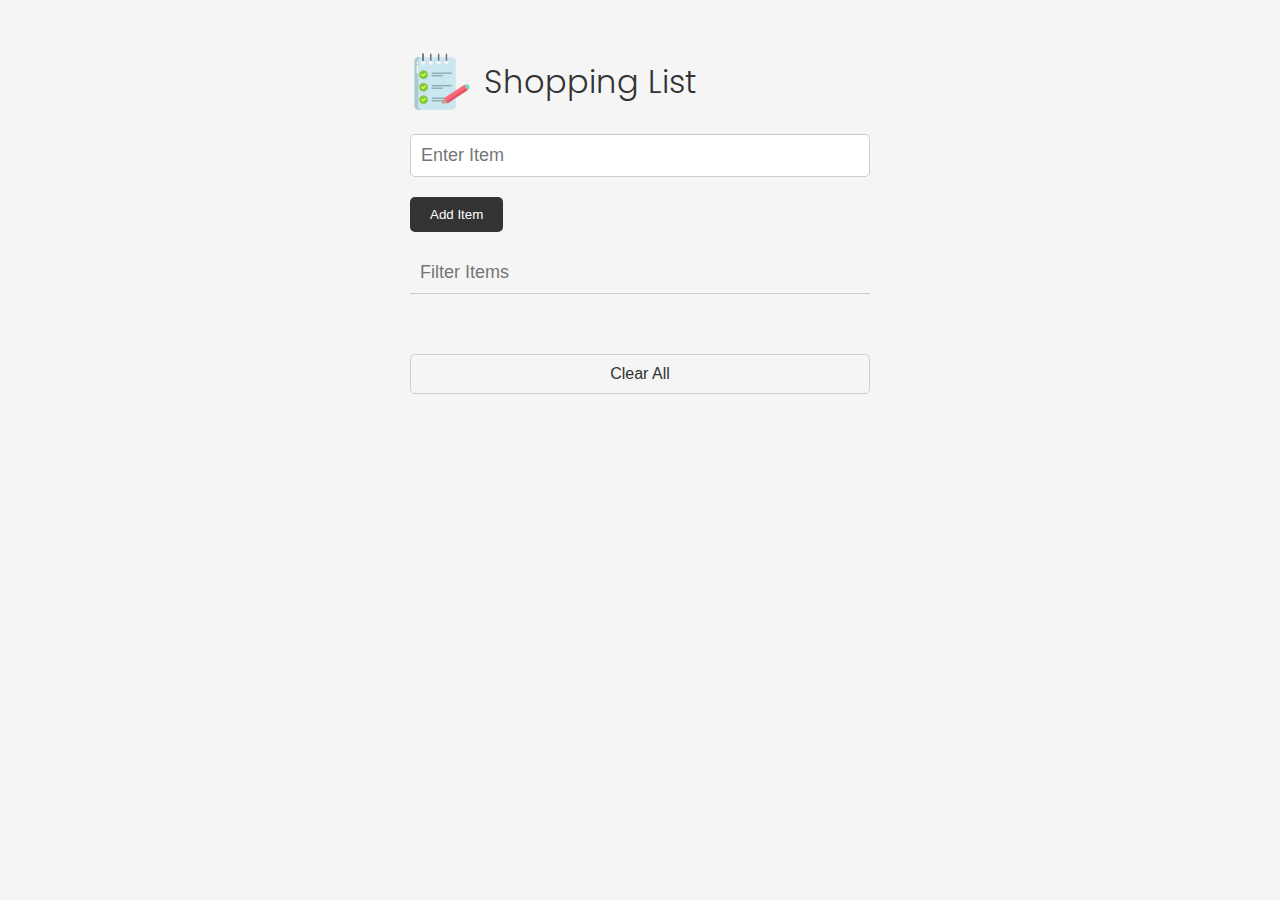
==== 08a-shopping-list-by-myself/index.html @ 4c99f43d "starter files for my own try at the project" ====
<!DOCTYPE html>
<html lang="en">
  <head>
    <meta charset="UTF-8" />
    <meta http-equiv="X-UA-Compatible" content="IE=edge" />
    <meta name="viewport" content="width=device-width, initial-scale=1.0" />
    <link
      rel="stylesheet"
      href="https://cdnjs.cloudflare.com/ajax/libs/font-awesome/6.1.2/css/all.min.css"
      integrity="sha512-1sCRPdkRXhBV2PBLUdRb4tMg1w2YPf37qatUFeS7zlBy7jJI8Lf4VHwWfZZfpXtYSLy85pkm9GaYVYMfw5BC1A=="
      crossorigin="anonymous"
      referrerpolicy="no-referrer"
    />
    <link rel="stylesheet" href="style.css" />
    <title>Shopping List</title>
  </head>
  <body>
    <div class="container">
      <header>
        <img src="images/note.png" alt="" />
        <h1>Shopping List</h1>
      </header>
      <form id="item-form">
        <div class="form-control">
          <input
            type="text"
            class="form-input"
            id="item-input"
            name="item"
            placeholder="Enter Item"
          />
        </div>
        <div class="form-control">
          <button type="submit" class="btn">
            <i class="fa-solid fa-plus"></i> Add Item
          </button>
        </div>
      </form>

      <div class="filter">
        <input
          type="text"
          class="form-input-filter"
          id="filter"
          placeholder="Filter Items"
        />
      </div>

      <ul id="item-list" class="items"></ul>

      <button id="clear" class="btn-clear">Clear All</button>
    </div>

    <script src="script.js"></script>
  </body>
</html>
---- 08a-shopping-list-by-myself/style.css ----
@import url('https://fonts.googleapis.com/css2?family=Poppins:wght@300;400;700&display=swap');

*,
*::before,
*::after {
  margin: 0;
  padding: 0;
  box-sizing: border-box;
}

body {
  font-family: 'Poppins', sans-serif;
  font-size: 16px;
  line-height: 1.5;
  color: #333;
  background-color: #f5f5f5;
}

header {
  display: flex;
  justify-content: flex-start;
  align-items: center;
  margin-bottom: 20px;
}

header h1 {
  font-weight: 300;
  margin-left: 10px;
}

.container {
  max-width: 500px;
  margin: 30px auto;
  padding: 20px;
}

.edit-mode {
  color: #ccc;
}

/* Form & Input */
.form-input {
  width: 100%;
  font-size: 18px;
  margin-bottom: 20px;
  padding: 10px;
  border: 1px solid #ccc;
  border-radius: 5px;
  outline: none;
}

.form-input-filter {
  margin-top: 20px;
  width: 100%;
  font-size: 18px;
  margin-bottom: 20px;
  padding: 10px;
  border: none;
  border-bottom: 1px solid #ccc;
  background: transparent;
  outline: none;
}

/* Buttons */
.btn {
  background-color: #333;
  color: #fff;
  border: none;
  border-radius: 5px;
  padding: 10px 20px;
  cursor: pointer;
}

.btn:hover {
  background-color: #444;
}

.btn-link {
  font-size: 16px;
  background-color: transparent;
  color: #333;
  border: none;
  padding: 0;
  cursor: pointer;
}

.btn-clear {
  margin-top: 20px;
  width: 100%;
  font-size: 16px;
  background-color: transparent;
  color: #333;
  border: 1px solid #ccc;
  border-radius: 5px;
  padding: 10px 20px;
  cursor: pointer;
}

.btn-clear:hover {
  background-color: #f1f1f1;
}

.text-red {
  color: red;
}

/* Items */

.items {
  margin-top: 20px;
  display: flex;
  flex-wrap: wrap;
}

.items li {
  display: flex;
  justify-content: space-between;
  width: 45%;
  border: 1px solid #ccc;
  border-radius: 5px;
  padding: 10px 15px;
  margin: 0 5px 20px;
  font-weight: 700;
  cursor: pointer;
}

@media (max-width: 500px) {
  .items li {
    width: 100%;
  }
}
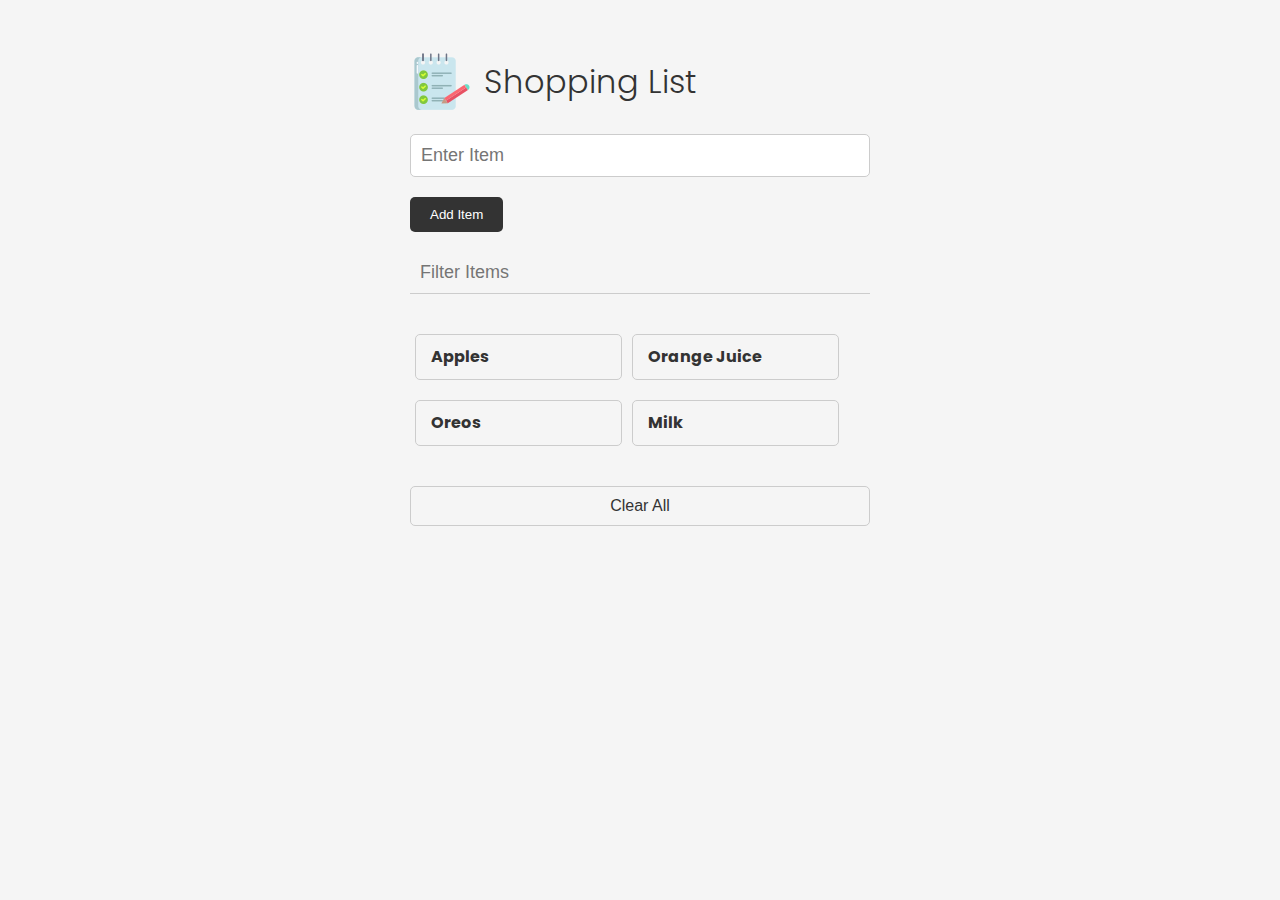
==== commit 5c7224bb: "#2 remove and clear items" ====
--- a/08a-shopping-list-by-myself/index.html
+++ b/08a-shopping-list-by-myself/index.html
@@ -46,7 +46,32 @@
         />
       </div>
 
-      <ul id="item-list" class="items"></ul>
+      <ul id="item-list" class="items">
+        <li>
+          Apples
+          <button class="remove-item btn-link text-red">
+            <i class="fa-solid fa-xmark"></i>
+          </button>
+        </li>
+        <li>
+          Orange Juice
+          <button class="remove-item btn-link text-red">
+            <i class="fa-solid fa-xmark"></i>
+          </button>
+        </li>
+        <li>
+          Oreos
+          <button class="remove-item btn-link text-red">
+            <i class="fa-solid fa-xmark"></i>
+          </button>
+        </li>
+        <li>
+          Milk
+          <button class="remove-item btn-link text-red">
+            <i class="fa-solid fa-xmark"></i>
+          </button>
+        </li>
+      </ul>
 
       <button id="clear" class="btn-clear">Clear All</button>
     </div>
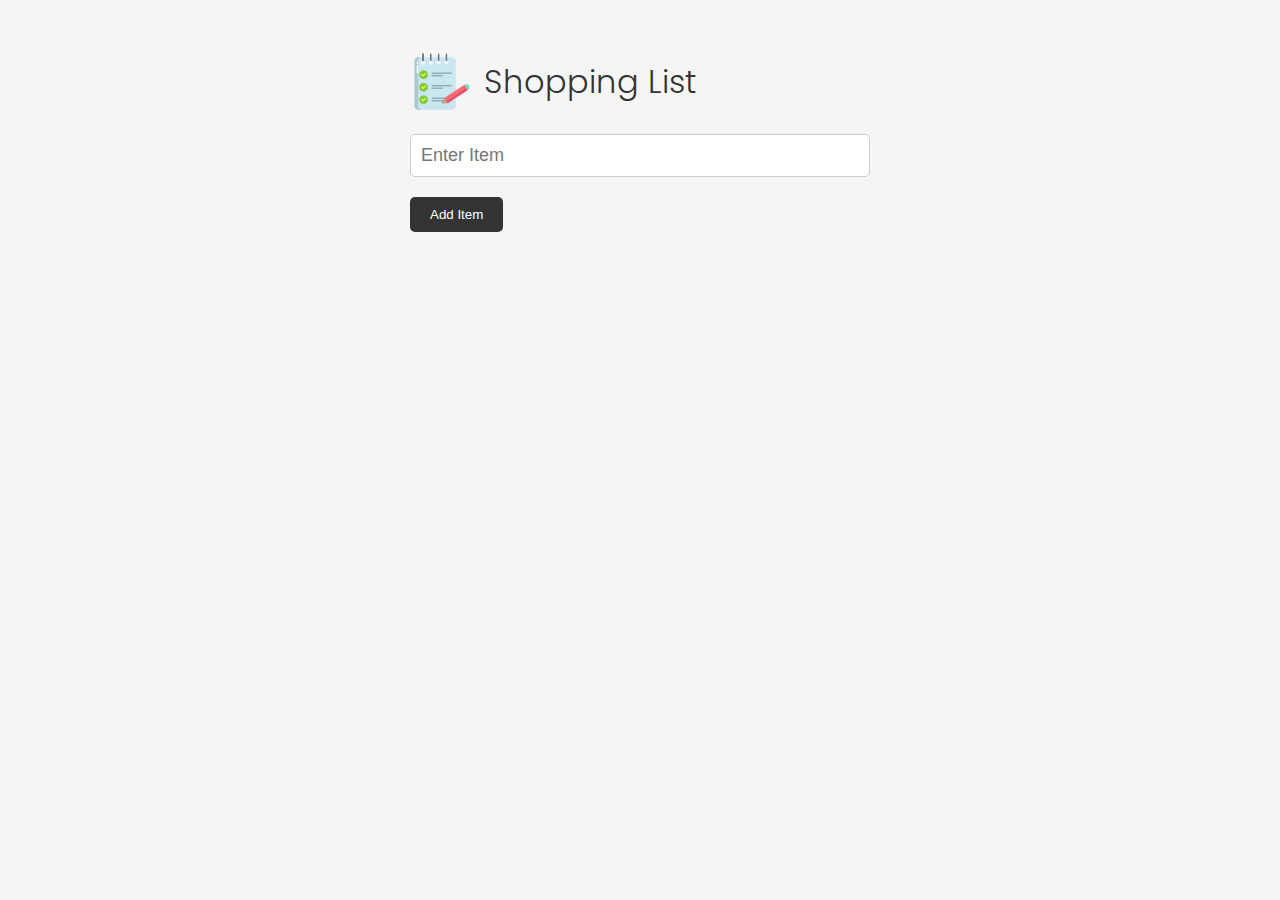
==== commit 486a7ba8: "#8 set item to edit" ====
--- a/08a-shopping-list-by-myself/index.html
+++ b/08a-shopping-list-by-myself/index.html
@@ -46,32 +46,7 @@
         />
       </div>
 
-      <ul id="item-list" class="items">
-        <li>
-          Apples
-          <button class="remove-item btn-link text-red">
-            <i class="fa-solid fa-xmark"></i>
-          </button>
-        </li>
-        <li>
-          Orange Juice
-          <button class="remove-item btn-link text-red">
-            <i class="fa-solid fa-xmark"></i>
-          </button>
-        </li>
-        <li>
-          Oreos
-          <button class="remove-item btn-link text-red">
-            <i class="fa-solid fa-xmark"></i>
-          </button>
-        </li>
-        <li>
-          Milk
-          <button class="remove-item btn-link text-red">
-            <i class="fa-solid fa-xmark"></i>
-          </button>
-        </li>
-      </ul>
+      <ul id="item-list" class="items"></ul>
 
       <button id="clear" class="btn-clear">Clear All</button>
     </div>
--- a/08a-shopping-list-by-myself/style.css
+++ b/08a-shopping-list-by-myself/style.css
@@ -14,6 +14,7 @@
   line-height: 1.5;
   color: #333;
   background-color: #f5f5f5;
+  user-select: none;
 }
 
 header {
